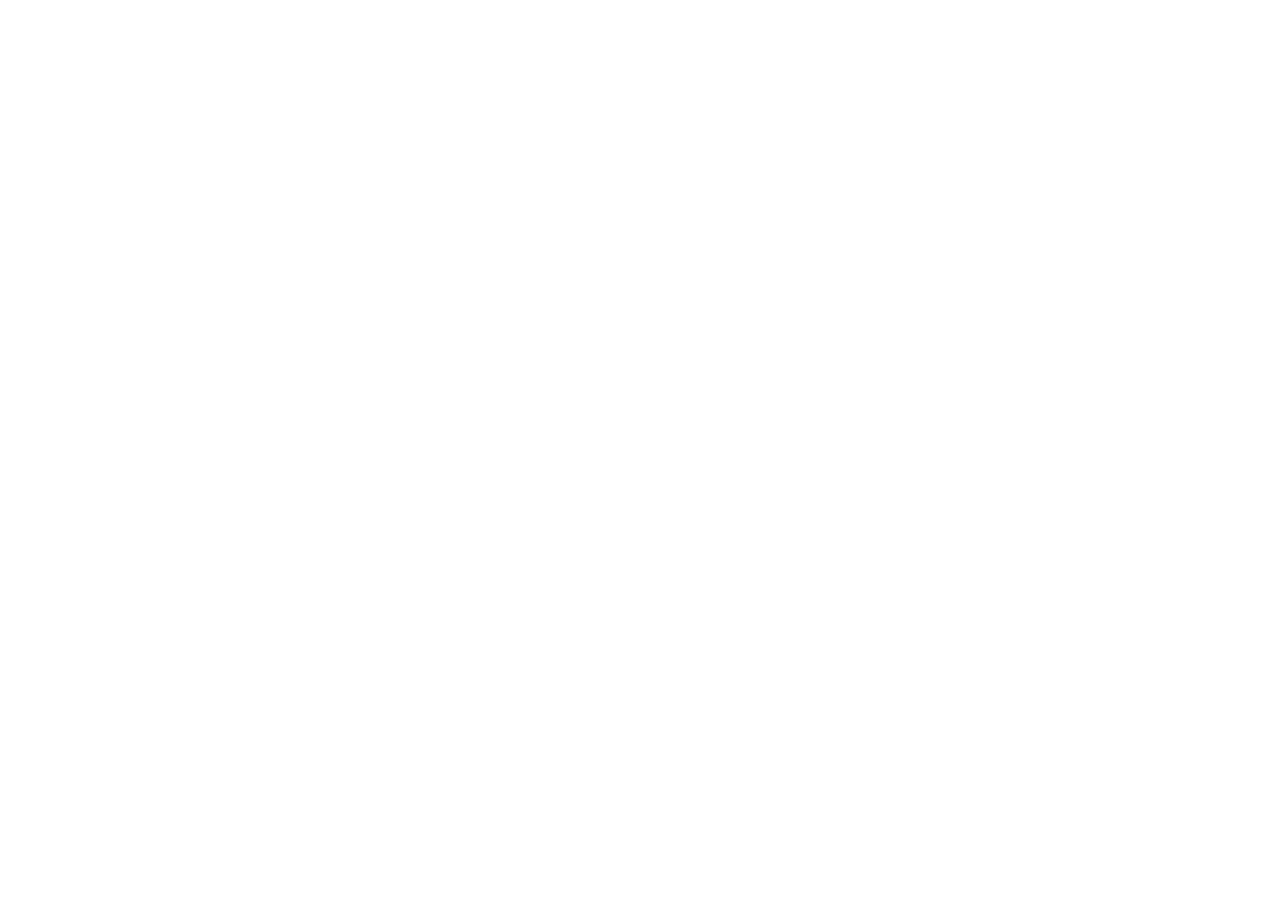
==== buscador-de-sugerencias/index.html @ 403f3743 "Creacion de Buscador de sugerencias" ====
<!DOCTYPE html>
<html lang="en">
<head>
    <meta charset="UTF-8">
    <meta http-equiv="X-UA-Compatible" content="IE=edge">
    <meta name="viewport" content="width=device-width, initial-scale=1.0">
    <title>Buscador de sugerencias</title>
</head>
<body>
    
</body>
</html>
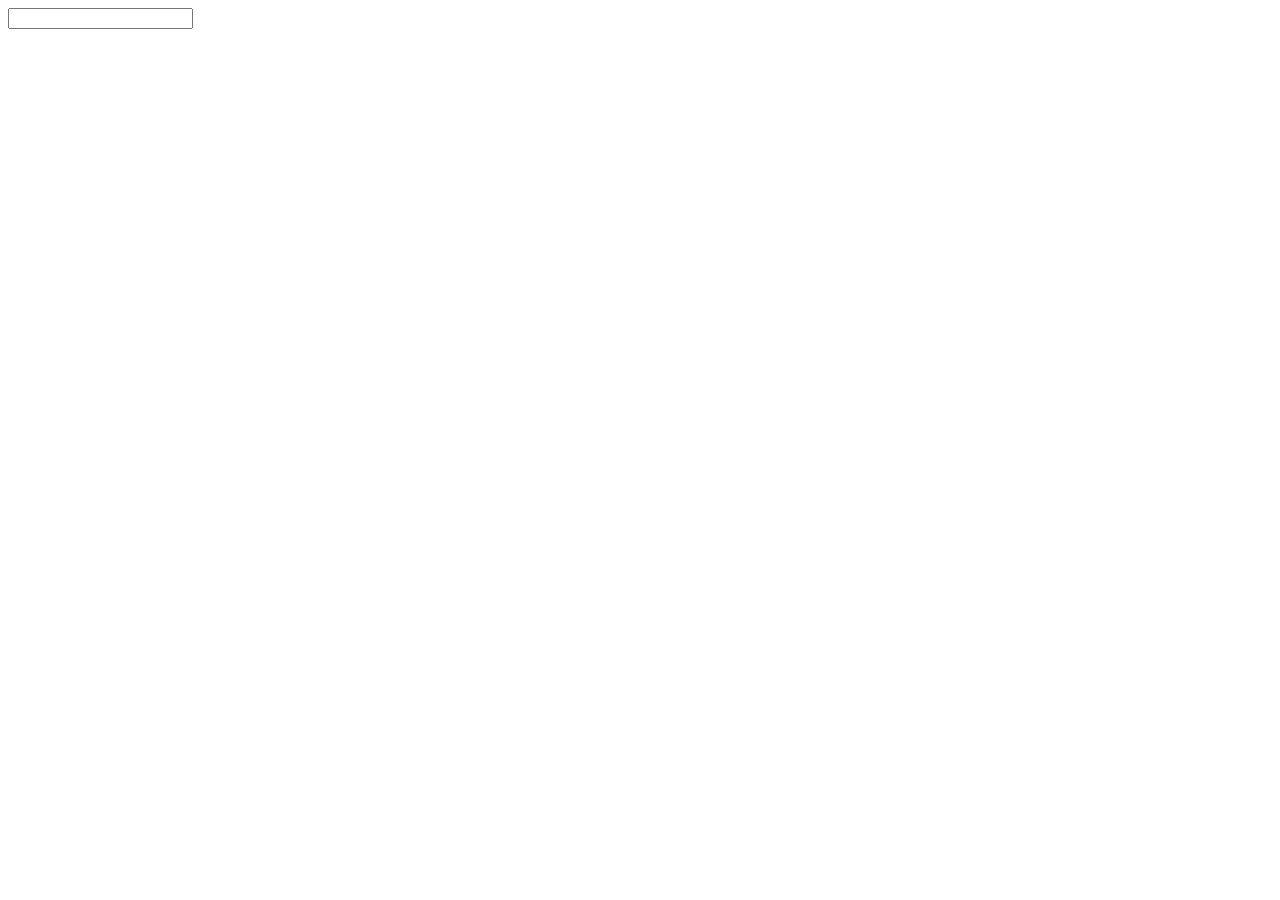
==== commit 051ad110: "Estructura HTML" ====
--- a/buscador-de-sugerencias/index.html
+++ b/buscador-de-sugerencias/index.html
@@ -7,6 +7,9 @@
     <title>Buscador de sugerencias</title>
 </head>
 <body>
-    
+    <div id="buscador-container">
+        <input type="text" id="buscador">
+        <div id="sugerencias"></div>
+    </div>    
 </body>
 </html>